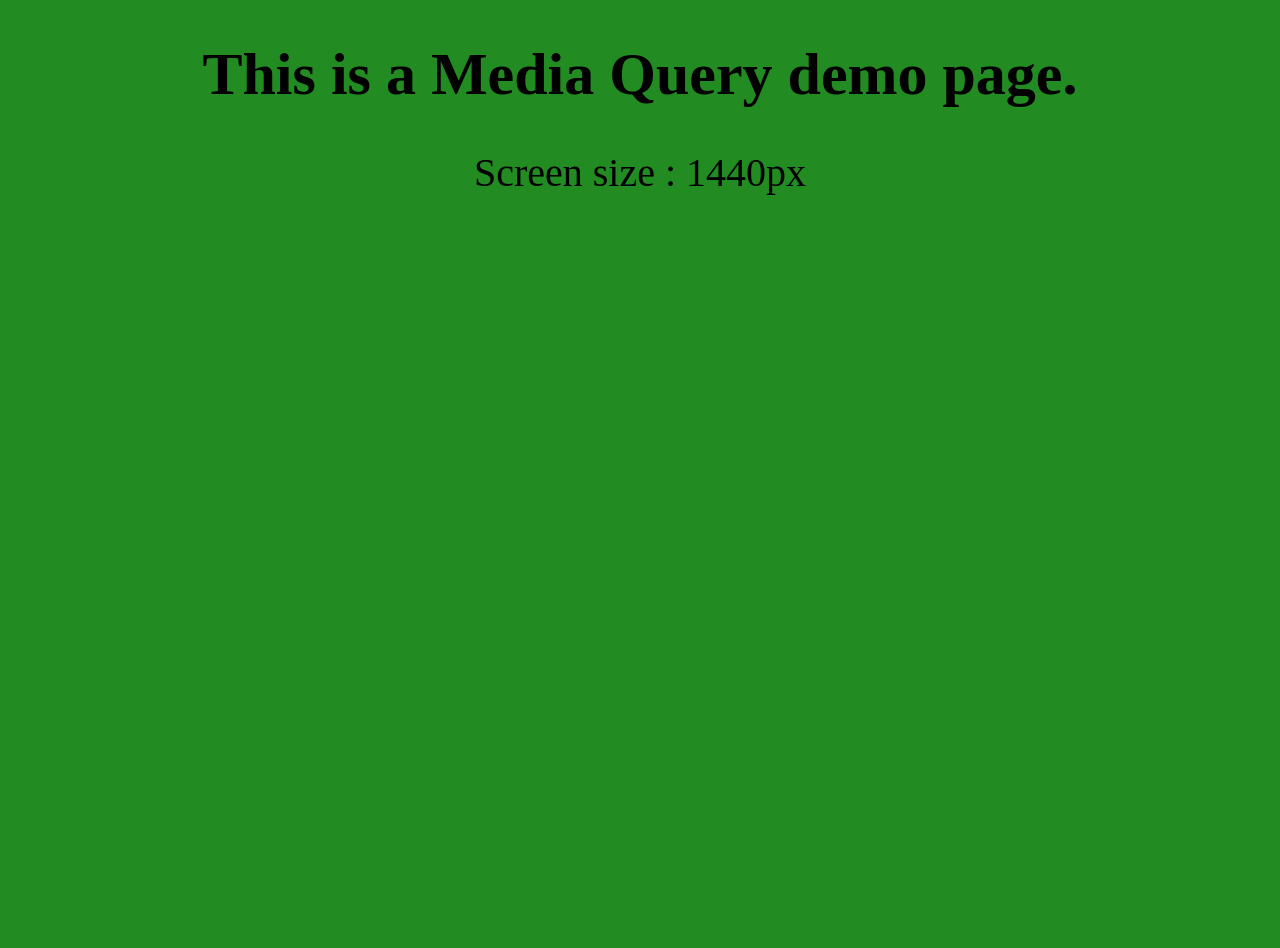
==== PW.HTML @ b652e837 "added new" ====
<!DOCTYPE html>
<html lang="en">

<head>
    <meta charset="UTF-8">
    <meta http-equiv="X-UA-Compatible" content="IE=edge">
    <meta name="viewport" content="width=device-width, initial-scale=1.0">
    <title>Media Queries</title>
    <link rel="stylesheet" href="./style.css">
</head>


<body>
    <h1>This is a Media Query demo page.</h1>
    <p class="laptop_large">Screen size : 1440px</p>
    <p class="laptop">Screen size : 1024px</p>
    <p class="tablet">Screen size : 768px</p>
    <p class="mobile">Screen size : 425px</p>
</body>

</html>
---- style.css ----
body {
    height: 100vh;
    background-color: aquamarine;
  }
  
  h1 {
    font-size: 60px;
    text-align: center;
  }
  
  .laptop_large,
  .laptop,
  .tablet,
  .mobile {
    font-size: 40px;
    text-align: center;
    display: none;
  }
  
  /* media queries using max-width */
  
  /* @media screen and (max-width: 1440px) {
      body {
          background-color: brown;
      }
  
      .laptop_large {
          display: block;
      }
  }
  
  
  @media screen and (max-width: 1024px) {
      body {
          background-color: chartreuse;
      }
  
      .laptop_large {
          display: none;
      }
  
      .laptop {
          display: block;
      }
  }
  
  
  @media screen and (max-width: 768px) {
      body {
          background-color: darkorange;
      }
  
      .laptop_large {
          display: none;
      }
  
      .laptop {
          display: none;
      }
  
      .tablet {
          display: block;
      }
  }
  
  
  @media screen and (max-width: 425px) {
      body {
          background-color: darkolivegreen;
      }
  
      .laptop_large {
          display: none;
      }
  
      .laptop {
          display: none;
      }
  
      .tablet {
          display: none;
      }
  
      .mobile {
          display: block;
      }
  } */
  
  /* media queries with min-width */
  
  @media screen and (min-width: 0px) {
    body {
      background-color: crimson;
    }
  
    .mobile {
      display: block;
    }
  }
  
  @media screen and (min-width: 425px) {
    body {
      background-color: aqua;
    }
  
    .mobile {
      display: none;
    }
  
    .tablet {
      display: block;
    }
  }
  
  @media screen and (min-width: 768px) {
    body {
      background-color: darkgoldenrod;
    }
  
    .mobile {
      display: none;
    }
  
    .tablet {
      display: none;
    }
  
    .laptop {
      display: block;
    }
  }
  
  @media screen and (min-width: 1024px) {
    body {
      background-color: forestgreen;
    }
  
    .mobile {
      display: none;
    }
  
    .tablet {
      display: none;
    }
  
    .laptop {
      display: none;
    }
  
    .laptop_large {
      display: block;
    }
  }
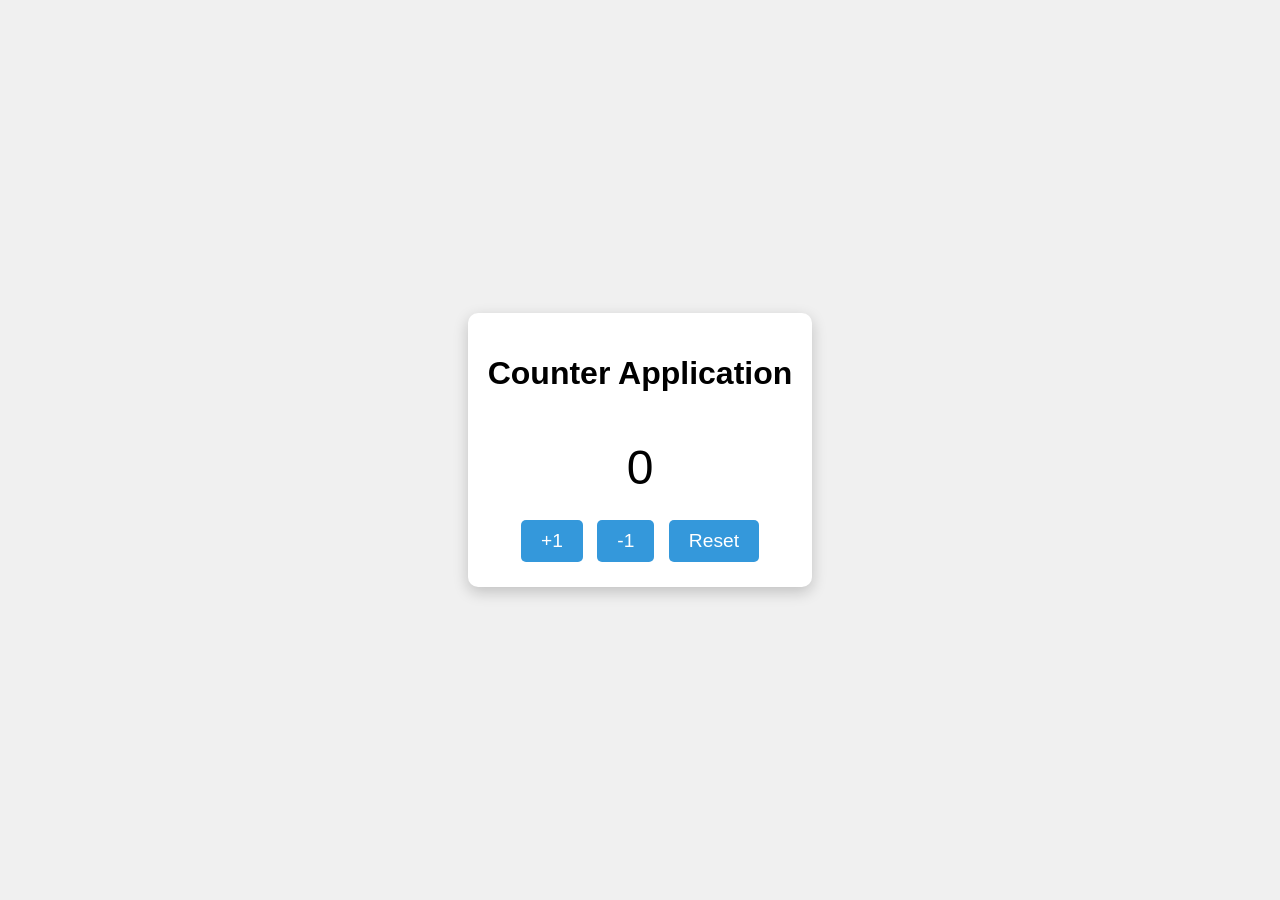
==== commit 504bb5b7: "updated" ====
--- a/PW.HTML
+++ b/PW.HTML
@@ -1,21 +1,21 @@
 <!DOCTYPE html>
 <html lang="en">
-
 <head>
-    <meta charset="UTF-8">
-    <meta http-equiv="X-UA-Compatible" content="IE=edge">
-    <meta name="viewport" content="width=device-width, initial-scale=1.0">
-    <title>Media Queries</title>
-    <link rel="stylesheet" href="./style.css">
+  <meta charset="UTF-8">
+  <meta name="viewport" content="width=device-width, initial-scale=1.0">
+  <title>Counter App</title>
+  <link rel="stylesheet" href="styles.css">
 </head>
-
-
 <body>
-    <h1>This is a Media Query demo page.</h1>
-    <p class="laptop_large">Screen size : 1440px</p>
-    <p class="laptop">Screen size : 1024px</p>
-    <p class="tablet">Screen size : 768px</p>
-    <p class="mobile">Screen size : 425px</p>
+  <div class="counter-container">
+    <h1>Counter Application</h1>
+    <p id="counter">0</p>
+    <div class="buttons">
+      <button id="incrementBtn">+1</button>
+      <button id="decrementBtn">-1</button>
+      <button id="resetBtn">Reset</button>
+    </div>
+  </div>
+  <script src="script.js"></script>
 </body>
-
-</html>+</html>
--- a/styles.css
+++ b/styles.css
@@ -0,0 +1,42 @@
+body {
+    font-family: Arial, sans-serif;
+    display: flex;
+    justify-content: center;
+    align-items: center;
+    height: 100vh;
+    margin: 0;
+    background-color: #f0f0f0;
+  }
+  
+  .counter-container {
+    text-align: center;
+    background-color: #fff;
+    padding: 20px;
+    border-radius: 10px;
+    box-shadow: 0 5px 15px rgba(0, 0, 0, 0.2);
+  }
+  
+  h1 {
+    margin-bottom: 20px;
+  }
+  
+  #counter {
+    font-size: 3rem;
+    margin-bottom: 20px;
+  }
+  
+  .buttons button {
+    font-size: 1.2rem;
+    padding: 10px 20px;
+    margin: 5px;
+    cursor: pointer;
+    border: none;
+    border-radius: 5px;
+    background-color: #3498db;
+    color: white;
+  }
+  
+  .buttons button:hover {
+    background-color: #2980b9;
+  }
+  
